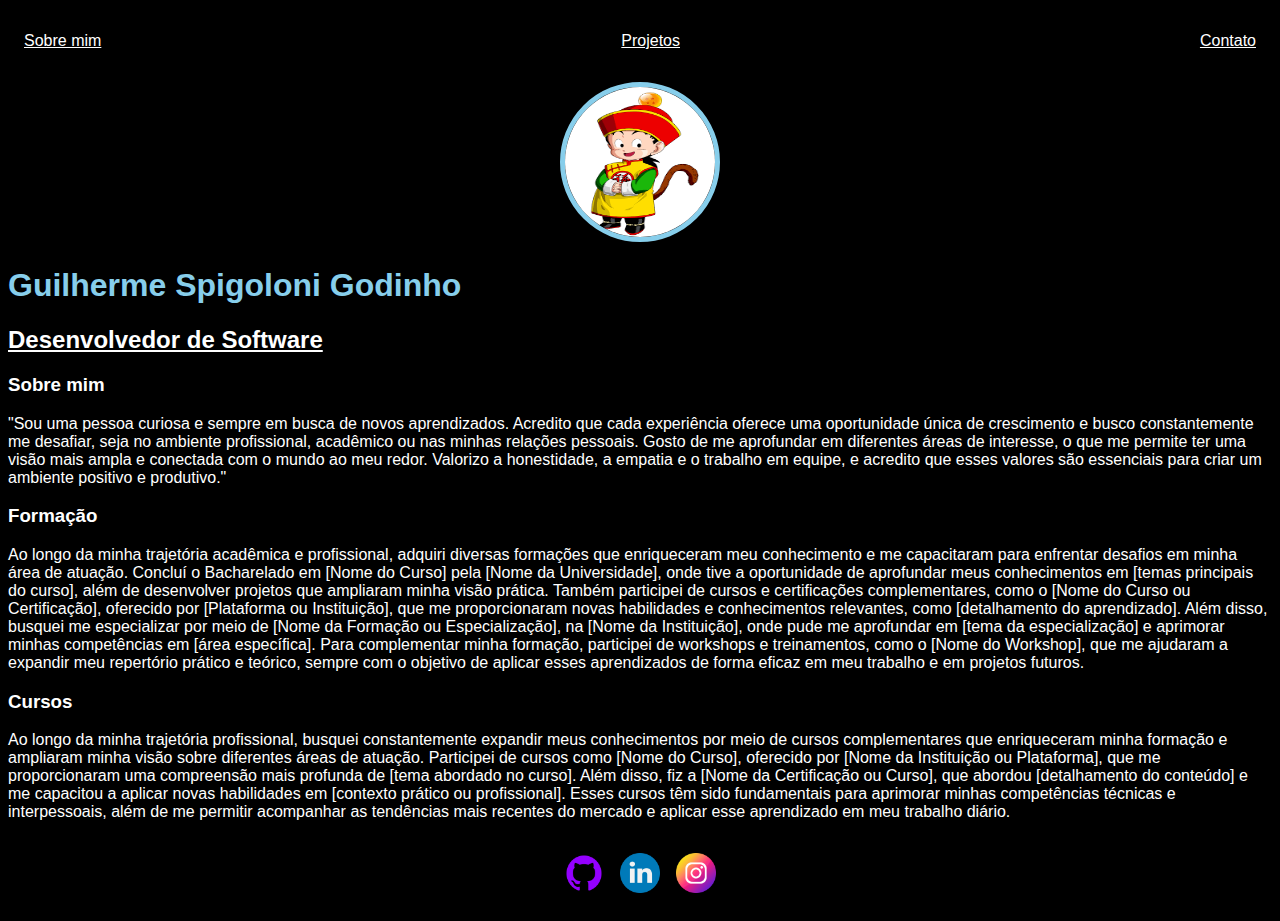
==== portfólio/index.html @ 7384edd2 "Add files via upload" ====
<!DOCTYPE html>
<html lang="en">
<head>
    <link rel="stylesheet" href="style.css">
    <meta charset="UTF-8">
    <meta name="viewport" content="width=device-width, initial-scale=1.0">
    <title>Guilherme Spigoloni</title>
</head>
<body>
    <nav>
        <ul>
            <li>
                <a href="indexVIDEO.html">Sobre mim</a>
            </li>
            <li>
                <a href="projetos.html">Projetos</a>
            </li>
            <li>
                <a href="contato.html">Contato</a>
            </li>
        </ul>
    </nav>
    <header>
        <div class="eu">
            <img src="./img/gohan.png" alt="Guilherme Spigoloni Godinho">
        </div>
        <h1>Guilherme Spigoloni Godinho</h1>
        <h2>Desenvolvedor de Software</h2>
        <main>
            <section>
                <h3>Sobre mim</h3>
                <p>
                    "Sou uma pessoa curiosa e sempre em busca de novos 
                    aprendizados. Acredito que cada experiência oferece 
                    uma oportunidade única de crescimento e busco constantemente
                     me desafiar, seja no ambiente profissional, 
                     acadêmico ou nas minhas relações pessoais. 
                     Gosto de me aprofundar em diferentes áreas de 
                     interesse, o que me permite ter uma visão mais ampla 
                     e conectada com o mundo ao meu redor. Valorizo a 
                     honestidade, a empatia e o trabalho em equipe, e 
                     acredito que esses valores são essenciais para criar 
                     um ambiente positivo e produtivo."
                </p>
            </section>
            <section>
                <h3>Formação</h3>
                <p>
                    Ao longo da minha trajetória acadêmica e profissional,
                    adquiri diversas formações que enriqueceram meu 
                    conhecimento e me capacitaram para enfrentar desafios 
                    em minha área de atuação. Concluí o Bacharelado 
                    em [Nome do Curso] pela [Nome da Universidade], 
                    onde tive a oportunidade de aprofundar meus 
                    conhecimentos em [temas principais do curso], além de 
                    desenvolver projetos que ampliaram minha visão prática. 
                    Também participei de cursos e certificações complementares,
                    como o [Nome do Curso ou Certificação], oferecido por
                    [Plataforma ou Instituição], que me proporcionaram 
                    novas habilidades e conhecimentos relevantes, como 
                    [detalhamento do aprendizado]. Além disso, busquei
                    me especializar por meio de [Nome da Formação ou 
                    Especialização], na [Nome da Instituição], onde 
                    pude me aprofundar em [tema da especialização] e 
                    aprimorar minhas competências em [área específica]. 
                    Para complementar minha formação, participei de 
                    workshops e treinamentos, como o [Nome do Workshop],
                    que me ajudaram a expandir meu repertório prático e
                    teórico, sempre com o objetivo de aplicar esses 
                    aprendizados de forma eficaz em meu trabalho e em
                    projetos futuros.
                </p>
            </section>
            <section>
                <h3>Cursos</h3>
                <p>
                    Ao longo da minha trajetória profissional, busquei 
                    constantemente expandir meus conhecimentos por 
                    meio de cursos complementares que enriqueceram minha
                    formação e ampliaram minha visão sobre diferentes 
                    áreas de atuação. Participei de cursos como 
                    [Nome do Curso], oferecido por 
                    [Nome da Instituição ou Plataforma], 
                    que me proporcionaram uma compreensão mais
                    profunda de [tema abordado no curso]. Além 
                    disso, fiz a [Nome da Certificação ou Curso],
                    que abordou [detalhamento do conteúdo] e me 
                    capacitou a aplicar novas habilidades em 
                    [contexto prático ou profissional]. Esses cursos 
                    têm sido fundamentais para aprimorar minhas 
                    competências técnicas e interpessoais, além de me 
                    permitir acompanhar as tendências mais recentes do
                    mercado e aplicar esse aprendizado em meu trabalho 
                    diário.
                </p>
            </section>
        </main>
    </header>
    <footer>
        <div class="container">
            <a href="https://github.com/GuilhermeSpigoloni" target="_blank" rel="noopener noreferrer">
                <img src="./img/githubb.png" alt="Github">

            </a>
            <a href="https://www.linkedin.com/in/guilherme-spigoloni-godinho-03b58a260/" target="_blank" rel="noopener noreferrer">
                <img src="./img/linkedin.png" alt="Linkedin">

            </a>
            <a href="https://github.com/GuilhermeSpigoloni" target="_blank" rel="noopener noreferrer">
                <img src="./img/instagram.png" alt="Instagram">

            </a>
        </div>
    </footer>
</body>
</html>
---- portfólio/style.css ----
body{
    color: white;
    background-color:black;
    font-family: Arial, Helvetica, sans-serif;
}
ul {
    display: flex;
    justify-content: space-between;
    list-style-type: none;
    align-items: center;
    padding: 16px;
}
a{
    color: white;
    text-decoration: underline;
}
header img{
    width: 150px;
    height: 150px;
    border-radius: 50%;
    border: 5px solid skyblue;
}
.eu{
    text-align: center;
}
h1{
    color:skyblue;
}
h2{
    text-decoration: underline;
}
footer img{
    width: 40px;
    height: 40px;
}
.container {
    display: flex;
    justify-content: center;
    align-items: center;
    padding: 16px;
    gap: 16px;

}
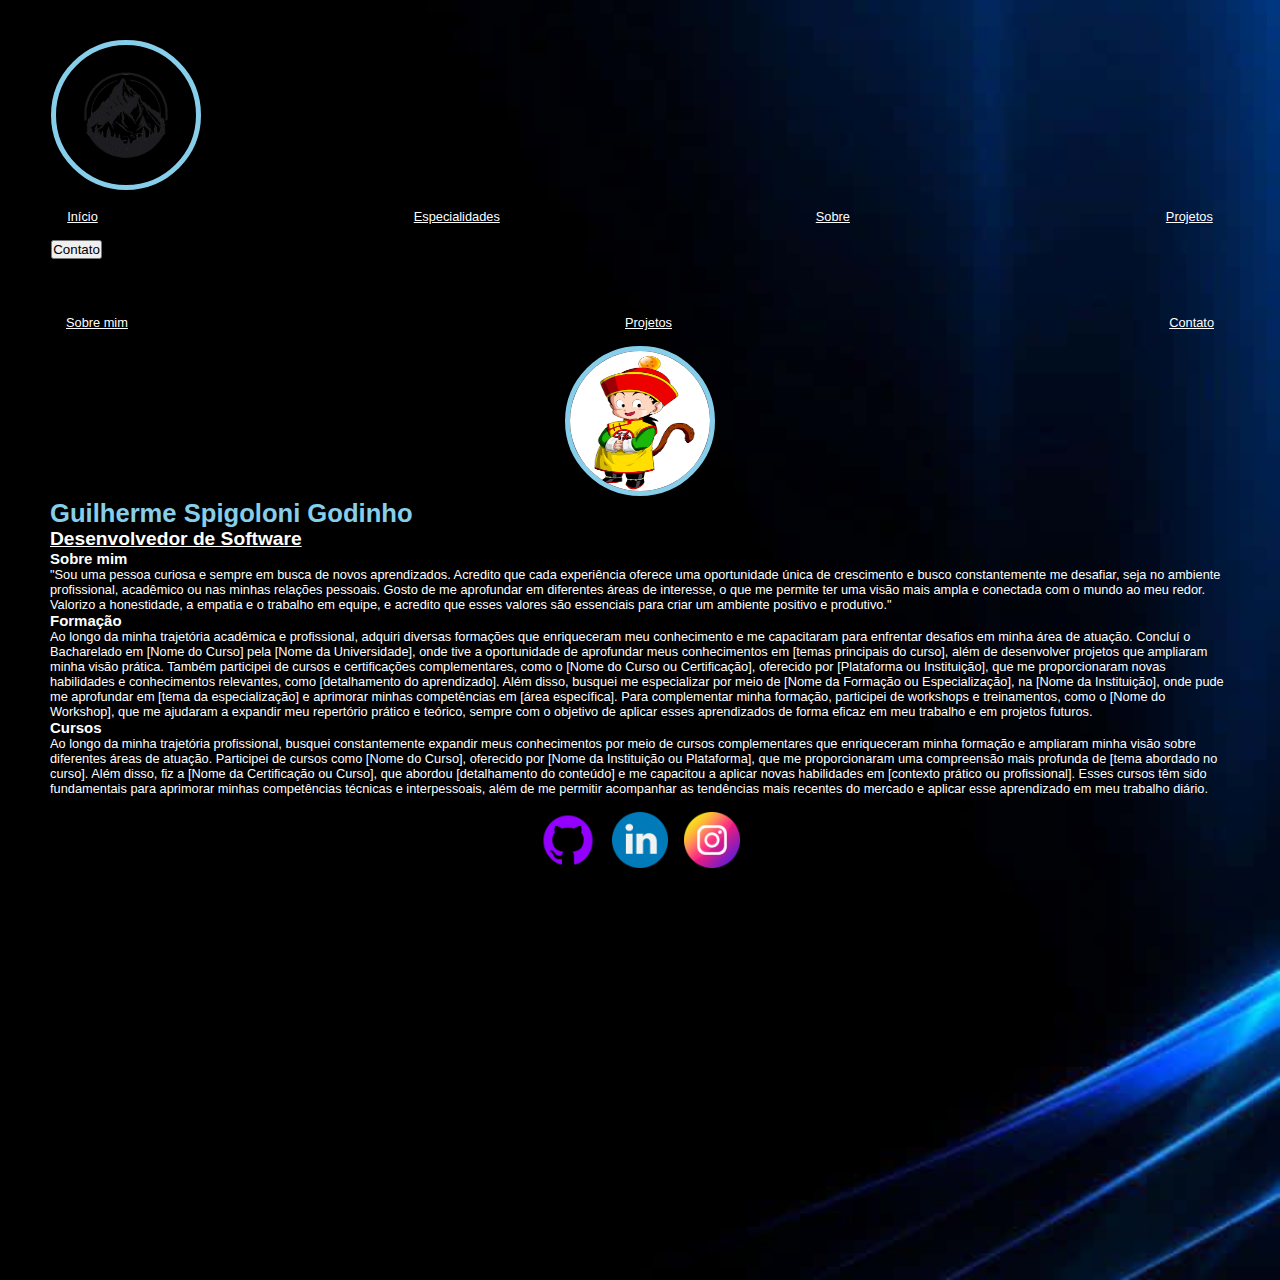
==== commit 4a063b7a: "Add files via upload" ====
--- a/portfólio/index.html
+++ b/portfólio/index.html
@@ -1,103 +1,137 @@
 <!DOCTYPE html>
-<html lang="en">
+<html lang="pt-br">
+
 <head>
     <link rel="stylesheet" href="style.css">
     <meta charset="UTF-8">
     <meta name="viewport" content="width=device-width, initial-scale=1.0">
     <title>Guilherme Spigoloni</title>
 </head>
+
 <body>
-    <nav>
-        <ul>
-            <li>
-                <a href="indexVIDEO.html">Sobre mim</a>
-            </li>
-            <li>
-                <a href="projetos.html">Projetos</a>
-            </li>
-            <li>
-                <a href="contato.html">Contato</a>
-            </li>
-        </ul>
-    </nav>
-    <header>
-        <div class="eu">
-            <img src="./img/gohan.png" alt="Guilherme Spigoloni Godinho">
+
+    <header class="cabecalho">
+
+        <div class="interface">
+
+            <div class="logo">
+                <a href="">
+                    <img src="./img/logo.png" alt="Logo portfólio">
+                </a>
+            </div><!--Logo-->
+
+        <nav class="menu">
+            <ul>
+                <li><a href="###">Início</a></li>
+                <li><a href="###">Especialidades</a></li>
+                <li><a href="###">Sobre</a></li>
+                <li><a href="###">Projetos</a></li>
+            </ul>
+        </nav>
+
+        <div class="contato">
+            <a href="###">
+                <button>Contato</button>
+            </a>
         </div>
-        <h1>Guilherme Spigoloni Godinho</h1>
-        <h2>Desenvolvedor de Software</h2>
-        <main>
-            <section>
-                <h3>Sobre mim</h3>
-                <p>
-                    "Sou uma pessoa curiosa e sempre em busca de novos 
-                    aprendizados. Acredito que cada experiência oferece 
-                    uma oportunidade única de crescimento e busco constantemente
-                     me desafiar, seja no ambiente profissional, 
-                     acadêmico ou nas minhas relações pessoais. 
-                     Gosto de me aprofundar em diferentes áreas de 
-                     interesse, o que me permite ter uma visão mais ampla 
-                     e conectada com o mundo ao meu redor. Valorizo a 
-                     honestidade, a empatia e o trabalho em equipe, e 
-                     acredito que esses valores são essenciais para criar 
-                     um ambiente positivo e produtivo."
-                </p>
-            </section>
-            <section>
-                <h3>Formação</h3>
-                <p>
-                    Ao longo da minha trajetória acadêmica e profissional,
-                    adquiri diversas formações que enriqueceram meu 
-                    conhecimento e me capacitaram para enfrentar desafios 
-                    em minha área de atuação. Concluí o Bacharelado 
-                    em [Nome do Curso] pela [Nome da Universidade], 
-                    onde tive a oportunidade de aprofundar meus 
-                    conhecimentos em [temas principais do curso], além de 
-                    desenvolver projetos que ampliaram minha visão prática. 
-                    Também participei de cursos e certificações complementares,
-                    como o [Nome do Curso ou Certificação], oferecido por
-                    [Plataforma ou Instituição], que me proporcionaram 
-                    novas habilidades e conhecimentos relevantes, como 
-                    [detalhamento do aprendizado]. Além disso, busquei
-                    me especializar por meio de [Nome da Formação ou 
-                    Especialização], na [Nome da Instituição], onde 
-                    pude me aprofundar em [tema da especialização] e 
-                    aprimorar minhas competências em [área específica]. 
-                    Para complementar minha formação, participei de 
-                    workshops e treinamentos, como o [Nome do Workshop],
-                    que me ajudaram a expandir meu repertório prático e
-                    teórico, sempre com o objetivo de aplicar esses 
-                    aprendizados de forma eficaz em meu trabalho e em
-                    projetos futuros.
-                </p>
-            </section>
-            <section>
-                <h3>Cursos</h3>
-                <p>
-                    Ao longo da minha trajetória profissional, busquei 
-                    constantemente expandir meus conhecimentos por 
-                    meio de cursos complementares que enriqueceram minha
-                    formação e ampliaram minha visão sobre diferentes 
-                    áreas de atuação. Participei de cursos como 
-                    [Nome do Curso], oferecido por 
-                    [Nome da Instituição ou Plataforma], 
-                    que me proporcionaram uma compreensão mais
-                    profunda de [tema abordado no curso]. Além 
-                    disso, fiz a [Nome da Certificação ou Curso],
-                    que abordou [detalhamento do conteúdo] e me 
-                    capacitou a aplicar novas habilidades em 
-                    [contexto prático ou profissional]. Esses cursos 
-                    têm sido fundamentais para aprimorar minhas 
-                    competências técnicas e interpessoais, além de me 
-                    permitir acompanhar as tendências mais recentes do
-                    mercado e aplicar esse aprendizado em meu trabalho 
-                    diário.
-                </p>
-            </section>
-        </main>
+
+        </div> <!--Interface-->
+
     </header>
+    
+    <div class="body">
+        <nav>
+            <ul>
+                <li>
+                    <a href="indexVIDEO.html">Sobre mim</a>
+                </li>
+                <li>
+                    <a href="projetos.html">Projetos</a>
+                </li>
+                <li>
+                    <a href="contato.html">Contato</a>
+                </li>
+            </ul>
+        </nav>
+        <header>
+            <div class="eu">
+                <img src="./img/gohan.png" alt="Guilherme Spigoloni Godinho">
+            </div>
+            <h1>Guilherme Spigoloni Godinho</h1>
+            <h2>Desenvolvedor de Software</h2>
+            <main>
+                <section>
+                    <h3>Sobre mim</h3>
+                    <p>
+                        "Sou uma pessoa curiosa e sempre em busca de novos 
+                        aprendizados. Acredito que cada experiência oferece 
+                        uma oportunidade única de crescimento e busco constantemente
+                        me desafiar, seja no ambiente profissional, 
+                        acadêmico ou nas minhas relações pessoais. 
+                        Gosto de me aprofundar em diferentes áreas de 
+                        interesse, o que me permite ter uma visão mais ampla 
+                        e conectada com o mundo ao meu redor. Valorizo a 
+                        honestidade, a empatia e o trabalho em equipe, e 
+                        acredito que esses valores são essenciais para criar 
+                        um ambiente positivo e produtivo."
+                    </p>
+                </section>
+                <section>
+                    <h3>Formação</h3>
+                    <p>
+                        Ao longo da minha trajetória acadêmica e profissional,
+                        adquiri diversas formações que enriqueceram meu 
+                        conhecimento e me capacitaram para enfrentar desafios 
+                        em minha área de atuação. Concluí o Bacharelado 
+                        em [Nome do Curso] pela [Nome da Universidade], 
+                        onde tive a oportunidade de aprofundar meus 
+                        conhecimentos em [temas principais do curso], além de 
+                        desenvolver projetos que ampliaram minha visão prática. 
+                        Também participei de cursos e certificações complementares,
+                        como o [Nome do Curso ou Certificação], oferecido por
+                        [Plataforma ou Instituição], que me proporcionaram 
+                        novas habilidades e conhecimentos relevantes, como 
+                        [detalhamento do aprendizado]. Além disso, busquei
+                        me especializar por meio de [Nome da Formação ou 
+                        Especialização], na [Nome da Instituição], onde 
+                        pude me aprofundar em [tema da especialização] e 
+                        aprimorar minhas competências em [área específica]. 
+                        Para complementar minha formação, participei de 
+                        workshops e treinamentos, como o [Nome do Workshop],
+                        que me ajudaram a expandir meu repertório prático e
+                        teórico, sempre com o objetivo de aplicar esses 
+                        aprendizados de forma eficaz em meu trabalho e em
+                        projetos futuros.
+                    </p>
+                </section>
+                <section>
+                    <h3>Cursos</h3>
+                    <p>
+                        Ao longo da minha trajetória profissional, busquei 
+                        constantemente expandir meus conhecimentos por 
+                        meio de cursos complementares que enriqueceram minha
+                        formação e ampliaram minha visão sobre diferentes 
+                        áreas de atuação. Participei de cursos como 
+                        [Nome do Curso], oferecido por 
+                        [Nome da Instituição ou Plataforma], 
+                        que me proporcionaram uma compreensão mais
+                        profunda de [tema abordado no curso]. Além 
+                        disso, fiz a [Nome da Certificação ou Curso],
+                        que abordou [detalhamento do conteúdo] e me 
+                        capacitou a aplicar novas habilidades em 
+                        [contexto prático ou profissional]. Esses cursos 
+                        têm sido fundamentais para aprimorar minhas 
+                        competências técnicas e interpessoais, além de me 
+                        permitir acompanhar as tendências mais recentes do
+                        mercado e aplicar esse aprendizado em meu trabalho 
+                        diário.
+                    </p>
+                </section>
+            </main>
+        </header>
+    </div>
     <footer>
-        <div class="container">
+        <div class="icones">
             <a href="https://github.com/GuilhermeSpigoloni" target="_blank" rel="noopener noreferrer">
                 <img src="./img/githubb.png" alt="Github">
 
--- a/portfólio/style.css
+++ b/portfólio/style.css
@@ -1,7 +1,20 @@
+/* Estilo Geral */
+*{
+    margin: 0;
+    padding: 0;
+    box-sizing: border-box;
+}
 body{
     color: white;
-    background-color:black;
+    background-image: url(./img/back.jpg);
+    background-repeat: no-repeat;
+    background-size: cover;
+    height: 100vh;
+    height: 100vw;
     font-family: Arial, Helvetica, sans-serif;
+    font-size: 1vh;
+    font-size: 1vw;
+
 }
 ul {
     display: flex;
@@ -29,15 +42,37 @@
 h2{
     text-decoration: underline;
 }
+footer{
+    width: 100%;
+    height: 30vh;
+    height: 30vw;
+    margin: auto;
+    bottom: 0vh;
+    bottom: 0vw;
+}
 footer img{
-    width: 40px;
-    height: 40px;
+    width: 56px;
+    height: 56px;
 }
-.container {
+.icones {
     display: flex;
     justify-content: center;
     align-items: center;
     padding: 16px;
     gap: 16px;
 
+}
+.body{
+    padding: 0px 50px;
+}
+.interface{
+    max-width: 1280px;
+    margin: 0 auto;
+}
+/* ESTILO CABEÇALHO */
+.cabecalho{
+    padding: 40px 4%;
+}
+header > .interface{
+    
 }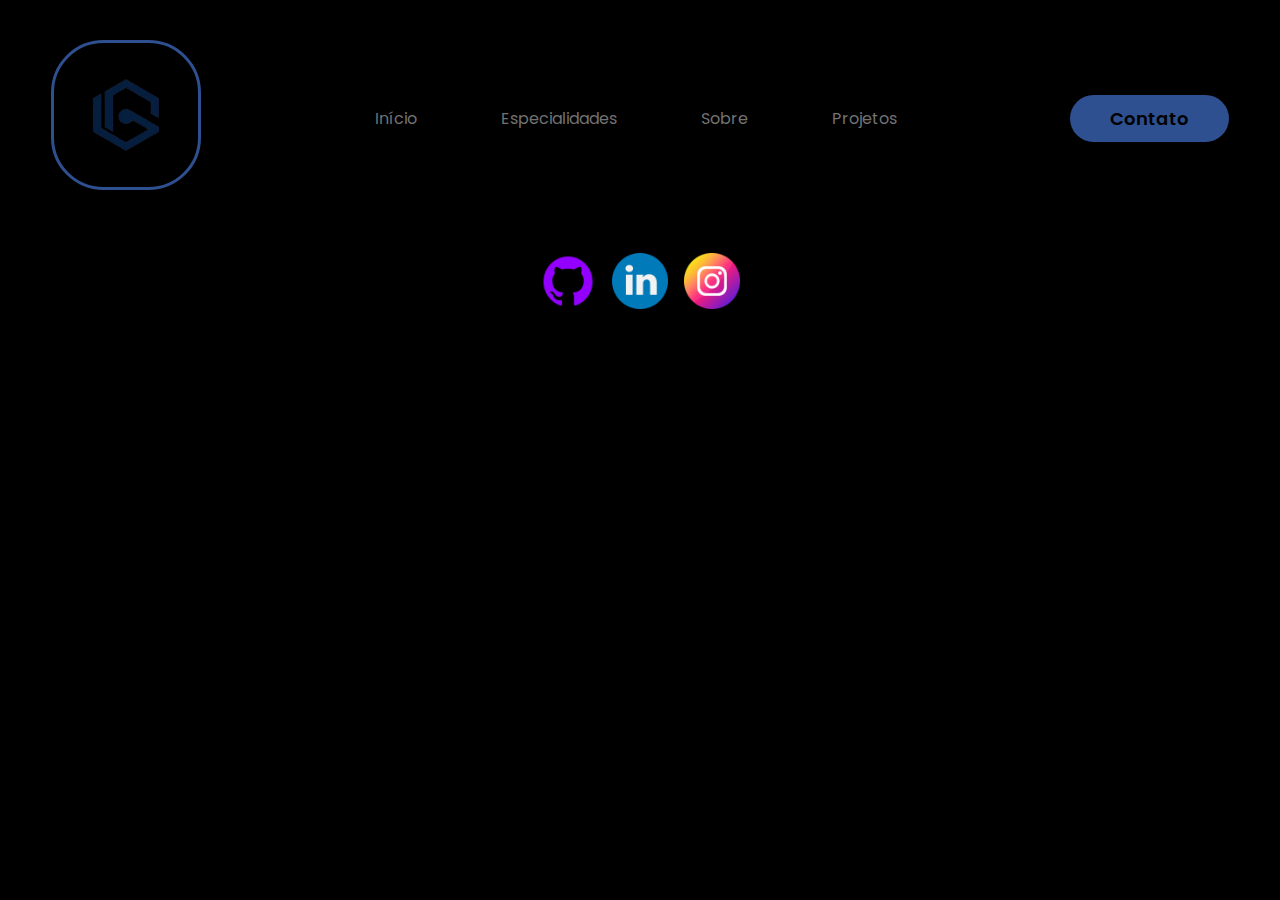
==== commit ba8137d5: "Add files via upload" ====
--- a/portfólio/index.html
+++ b/portfólio/index.html
@@ -5,6 +5,11 @@
     <link rel="stylesheet" href="style.css">
     <meta charset="UTF-8">
     <meta name="viewport" content="width=device-width, initial-scale=1.0">
+    <!-- Google fonts -->
+    <link rel="preconnect" href="https://fonts.googleapis.com">
+    <link rel="preconnect" href="https://fonts.gstatic.com" crossorigin>
+    <link href="https://fonts.googleapis.com/css2?family=Montserrat:ital,wght@0,100..900;1,100..900&family=Poppins:ital,wght@0,100;0,200;0,300;0,400;0,500;0,600;0,700;0,800;0,900;1,100;1,200;1,300;1,400;1,500;1,600;1,700;1,800;1,900&display=swap" rel="stylesheet">
+    <!-- Google fonts -->
     <title>Guilherme Spigoloni</title>
 </head>
 
@@ -16,7 +21,7 @@
 
             <div class="logo">
                 <a href="">
-                    <img src="./img/logo.png" alt="Logo portfólio">
+                    <img src="./img/gg.png" alt="Logo portfólio">
                 </a>
             </div><!--Logo-->
 
@@ -39,21 +44,7 @@
 
     </header>
     
-    <div class="body">
-        <nav>
-            <ul>
-                <li>
-                    <a href="indexVIDEO.html">Sobre mim</a>
-                </li>
-                <li>
-                    <a href="projetos.html">Projetos</a>
-                </li>
-                <li>
-                    <a href="contato.html">Contato</a>
-                </li>
-            </ul>
-        </nav>
-        <header>
+        <!-- <header>
             <div class="eu">
                 <img src="./img/gohan.png" alt="Guilherme Spigoloni Godinho">
             </div>
@@ -129,7 +120,12 @@
                 </section>
             </main>
         </header>
-    </div>
+    </div> -->
+
+    <main>
+
+    </main>
+
     <footer>
         <div class="icones">
             <a href="https://github.com/GuilhermeSpigoloni" target="_blank" rel="noopener noreferrer">
--- a/portfólio/style.css
+++ b/portfólio/style.css
@@ -3,44 +3,21 @@
     margin: 0;
     padding: 0;
     box-sizing: border-box;
+    font-family: "Poppins", sans-serif;
+    background-color: black;
 }
-body{
-    color: white;
-    background-image: url(./img/back.jpg);
-    background-repeat: no-repeat;
-    background-size: cover;
-    height: 100vh;
-    height: 100vw;
-    font-family: Arial, Helvetica, sans-serif;
-    font-size: 1vh;
-    font-size: 1vw;
 
-}
-ul {
-    display: flex;
-    justify-content: space-between;
-    list-style-type: none;
-    align-items: center;
-    padding: 16px;
-}
-a{
-    color: white;
-    text-decoration: underline;
+header a{
+    color: #727272;
+    text-decoration: none;
+    display: inline-block;
+    transition: .2s;
 }
 header img{
     width: 150px;
     height: 150px;
-    border-radius: 50%;
-    border: 5px solid skyblue;
-}
-.eu{
-    text-align: center;
-}
-h1{
-    color:skyblue;
-}
-h2{
-    text-decoration: underline;
+    border-radius: 35%;
+    border: 3px solid #2e5090;
 }
 footer{
     width: 100%;
@@ -60,19 +37,37 @@
     align-items: center;
     padding: 16px;
     gap: 16px;
-
-}
-.body{
-    padding: 0px 50px;
-}
-.interface{
-    max-width: 1280px;
-    margin: 0 auto;
 }
 /* ESTILO CABEÇALHO */
 .cabecalho{
     padding: 40px 4%;
 }
 header > .interface{
-    
+    display: flex;
+    align-items: center;
+    justify-content: space-between;
+}
+
+header nav ul {
+    list-style-type: none;
+}
+header nav ul li{
+    display: inline-block;
+    padding: 0 40px;
+}
+header .contato button{
+    padding: 10px 40px;
+    font-size: 18px;
+    font-weight: 600;
+    background-color: #2e5090;
+    border: 0;
+    border-radius: 50px;
+    cursor: pointer;
+}
+header a:hover{
+    color: #fff;
+    transform: scale(1.05);
+}
+header .contato button:hover{
+    box-shadow: 0px 0px 8px #32518a;
 }